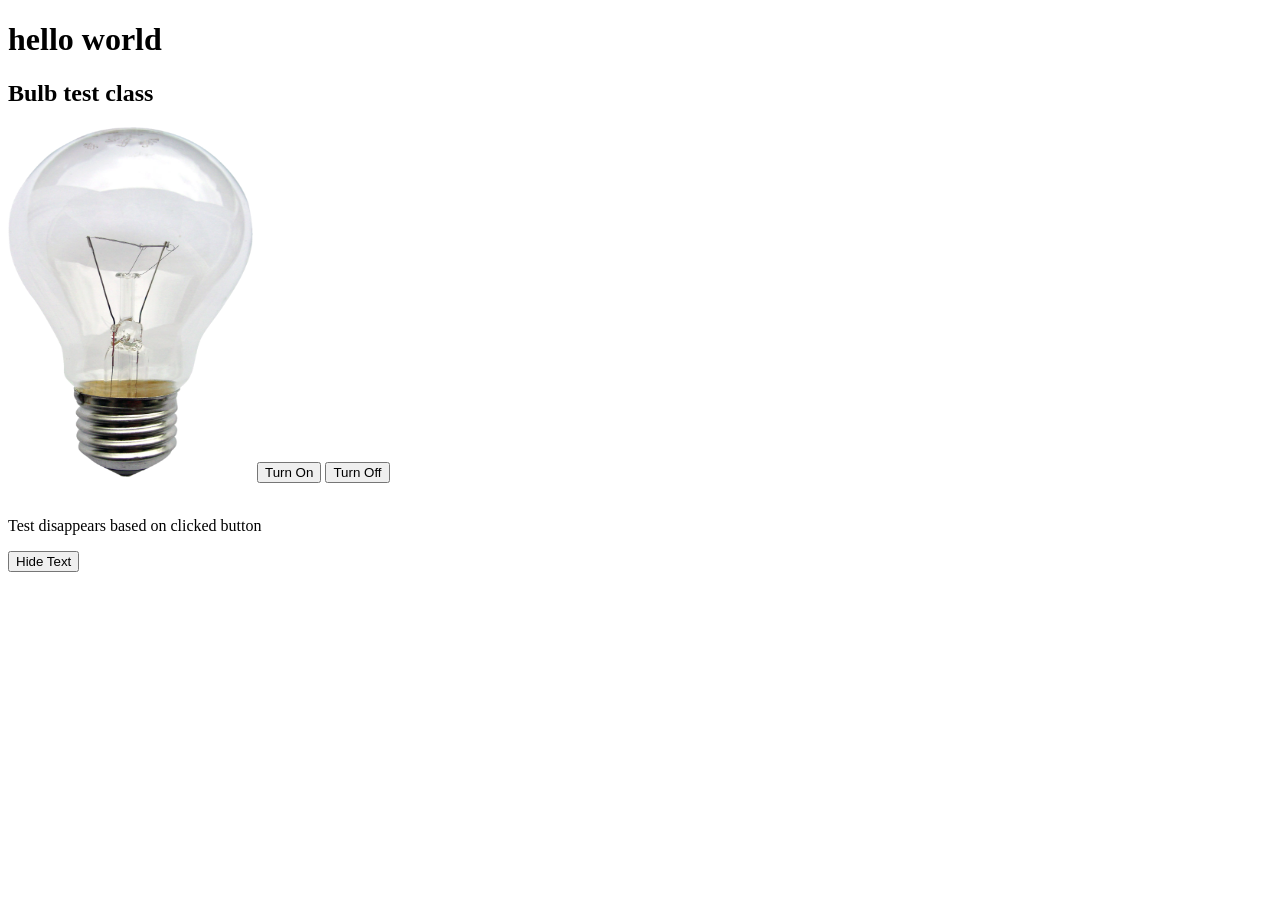
==== index.html @ fb036217 "firstjavScritclass" ====
<!DOCTYPE html>
<html lang="en">
<head>
    <meta charset="UTF-8">
    <meta name="viewport" content="width=device-width, initial-scale=1.0">
    <title>Bulbtest</title>
    <link rel="stylesheet" href="styles.css"></link>
   
</head>
<body>
 <h1>hello world</h1>
    <h2>Bulb test class</h2>
    <img id="light" src="images/light.png">
    <img id="nolight" src="images/nolight.png">

    <button id="switchOnButton">Turn On</button>
    <button id="switchOffButton">Turn Off</button>

     <br></br>
    
    <!-- Example 2 -->
    <p id="text">Test disappears based on clicked button</p>
    <button id="hidebutton">Hide Text</button>
    <button id="showbutton">Show Text</button>
    
    <script src="bulb.js" defer></script>
</body>
</html>
---- styles.css ----
#nolight{
    width: 245px;
    height: 350px;
}

#light{
    width: 245px;
    height: 350px;
    display: none;
}
#showbutton{
    
    display: none;
}
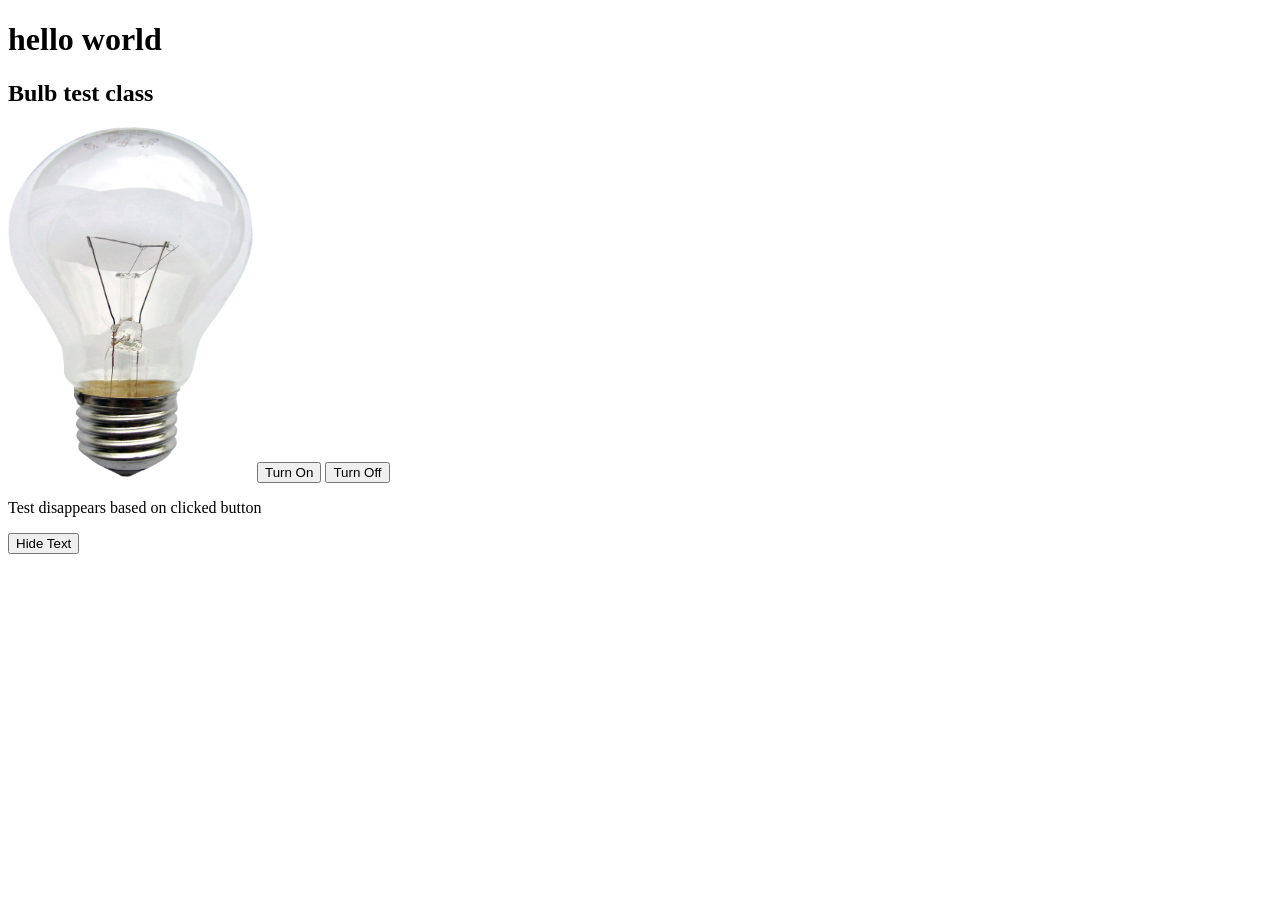
==== commit 06556a3b: "jspages" ====
--- a/index.html
+++ b/index.html
@@ -17,13 +17,13 @@
     <button id="switchOnButton">Turn On</button>
     <button id="switchOffButton">Turn Off</button>
 
-     <br></br>
+    <br>
     
     <!-- Example 2 -->
     <p id="text">Test disappears based on clicked button</p>
     <button id="hidebutton">Hide Text</button>
     <button id="showbutton">Show Text</button>
     
-    <script src="bulb.js" defer></script>
+    <script src="operators.js" defer></script>
 </body>
 </html>
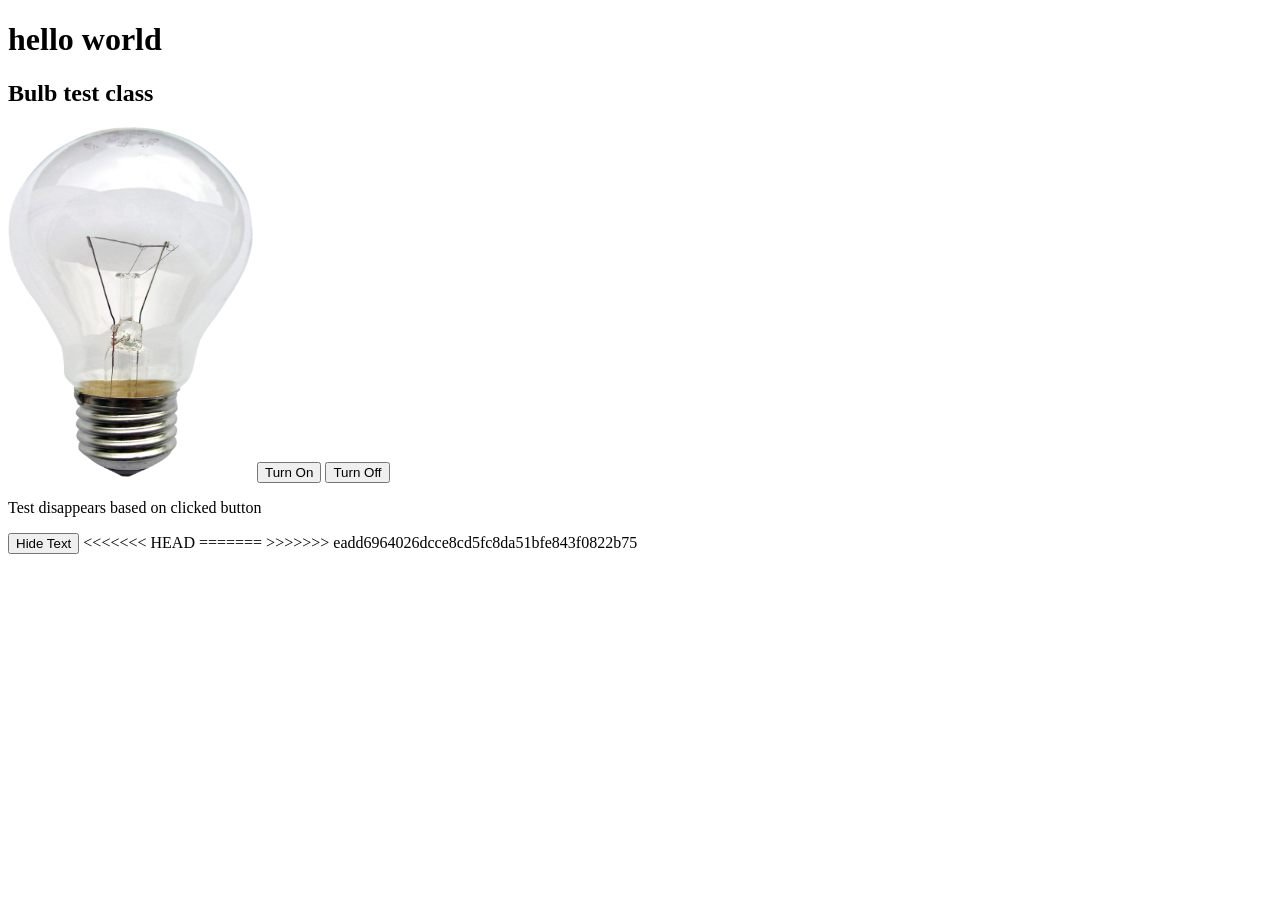
==== commit 11fa79d4: "last" ====
--- a/index.html
+++ b/index.html
@@ -24,6 +24,10 @@
     <button id="hidebutton">Hide Text</button>
     <button id="showbutton">Show Text</button>
     
-    <script src="operators.js" defer></script>
+<<<<<<< HEAD
+    <script src="jsarraymethods.js" defer></script>
+=======
+    <script src="dates.js" defer></script>
+>>>>>>> eadd6964026dcce8cd5fc8da51bfe843f0822b75
 </body>
 </html>
